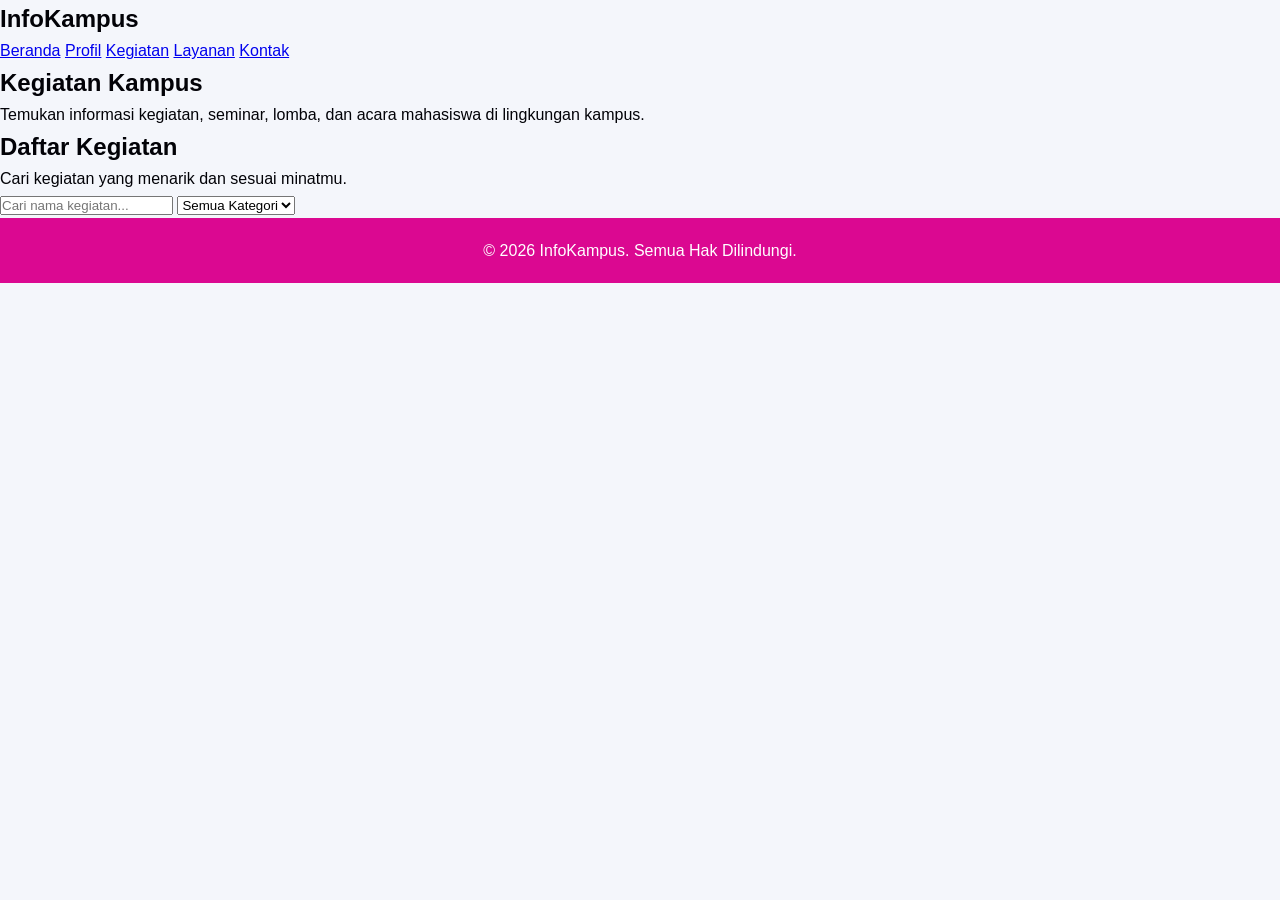
==== kegiatan.html @ c80183e7 "Menambahkan fitur kegiatan" ====
<!DOCTYPE html>
<html lang="id">
<head>
    <meta charset="UTF-8">
    <meta name="viewport" content="width=device-width, initial-scale=1.0">
    <title>Kegiatan Kampus</title>
    <link rel="stylesheet" href="css/style.css">
</head>
<body>

    <!-- Header -->
    <header class="header-kegiatan">
        <div class="container-kegiatan">
            <h2>InfoKampus</h2>
            <nav>
                <a href="index.html">Beranda</a>
                <a href="profil.html">Profil</a>
                <a href="kegiatan.html" class="aktif">Kegiatan</a>
                <a href="layanan.html">Layanan</a>
                <a href="kontak.html">Kontak</a>
            </nav>
        </div>
    </header>

    <!-- Judul -->
    <section class="hero-kegiatan">
        <div class="container-kegiatan">
            <h1>Kegiatan Kampus</h1>
            <p>
                Temukan informasi kegiatan, seminar, lomba,
                dan acara mahasiswa di lingkungan kampus.
            </p>
        </div>
    </section>

    <!-- Daftar Kegiatan -->
    <section class="daftar-kegiatan">
        <div class="container-kegiatan">
            <h2>Daftar Kegiatan</h2>
            <p class="deskripsi-kegiatan">
                Cari kegiatan yang menarik dan sesuai minatmu.
            </p>

            <!-- Pencarian -->
            <div class="filter-kegiatan">
                <input
                    type="text"
                    id="cariKegiatan"
                    placeholder="Cari nama kegiatan..."
                >

                <select id="kategoriKegiatan">
                    <option value="semua">Semua Kategori</option>
                    <option value="seminar">Seminar</option>
                    <option value="akademik">Akademik</option>
                    <option value="organisasi">Organisasi</option>
                    <option value="lomba">Lomba</option>
                </select>
            </div>

            <!-- Kartu kegiatan dibuat oleh JavaScript -->
            <div class="grid-kegiatan" id="daftarKegiatan"></div>

            <p id="pesanKosong" class="pesan-kosong" hidden>
                Kegiatan tidak ditemukan.
            </p>
        </div>
    </section>

    <!-- Modal Detail -->
    <div id="modalKegiatan" class="modal-kegiatan" hidden>
        <div class="isi-modal" role="dialog"
             aria-modal="true" aria-labelledby="judulModal">
            <button class="tutup-modal" id="tutupModal"
                    aria-label="Tutup detail">&times;</button>
            <h2 id="judulModal">Detail Kegiatan</h2>
            <div id="detailKegiatan"></div>
        </div>
    </div>

    <!-- Footer -->
    <footer class="footer-kegiatan">
        <p>&copy; 2026 InfoKampus. Semua Hak Dilindungi.</p>
    </footer>

    <script src="js/kegiatan.js"></script>
</body>
</html>
---- css/style.css ----
* { margin: 0; padding: 0; box-sizing: border-box; } 
  
body { 
  font-family: Arial, sans-serif; 
  color: #020207; 
  background-color: #f4f6fb; 
  line-height: 1.6; 
} 
  
/* ===== BAGIAN UMUM (Ketua) ===== */ 
.navbar { 
  display: flex; 
  justify-content: space-between; 
  align-items: center; 
  flex-wrap: wrap; 
  gap: 12px; 
  padding: 16px 32px; 
  background-color: #db0891; 
  color: white; 
} 
.logo { font-size: 22px; } 
.menu { display: flex; gap: 24px; list-style: none; } 
.menu a { color: white; text-decoration: none; } 
.menu a:hover { text-decoration: underline; } 
#tombol-tema { 
  padding: 8px 14px; 
  border: none; 
  border-radius: 6px; 
  background-color: white; 
  color: #db0891; 
  cursor: pointer; 
} 
  
main { max-width: 1000px; margin: 0 auto; padding: 32px 20px; } 
  
.grid-card { 
  display: grid; 
  grid-template-columns: repeat(auto-fit, minmax(240px, 1fr)); 
  gap: 20px; 
} 
.card { 
  background-color: white; 
  border: 1px solid #ccc; 
  border-radius: 8px; 
  padding: 20px; 
} 
.card img { width: 100%; border-radius: 6px; margin-bottom: 10px; } 
  
footer { 
  padding: 20px 32px; 
  text-align: center; 
  background-color: #db0891; 
  color: white; 
} 
  
/* Mode gelap (dipasang oleh JavaScript) */ 
body.gelap { background-color: #121826; color: #e8e8e8; }

body.gelap .card { background-color: #1c2538; border-color: #33415c; } 
  
@media (max-width: 600px) { 
  .navbar { flex-direction: column; } 
  .menu { gap: 14px; } 
} 
  
/* ===== BAGIAN MAHASISWA 2 (Profile) ===== */ 



.profil {
    display: flex;
    flex-direction: row;
    align-items: center;
    justify-content: flex-start;
    gap: 20px;
    background-color: #ffffff;
    padding: 20px;
    border-radius: 8px;
    text-align: left;
}

.profil-teks {
    flex: 1;
    text-align: justify;
}

.profil-image {
    flex: 120px;
    width: 120px;
}

.profil-image img {
    display: block;
    width: 100%;
    height: auto;
}



/* ===== BAGIAN MAHASISWA 3 (Kegiatan) ===== */ 
  
/* ===== BAGIAN MAHASISWA 4 (Kontak) ===== */
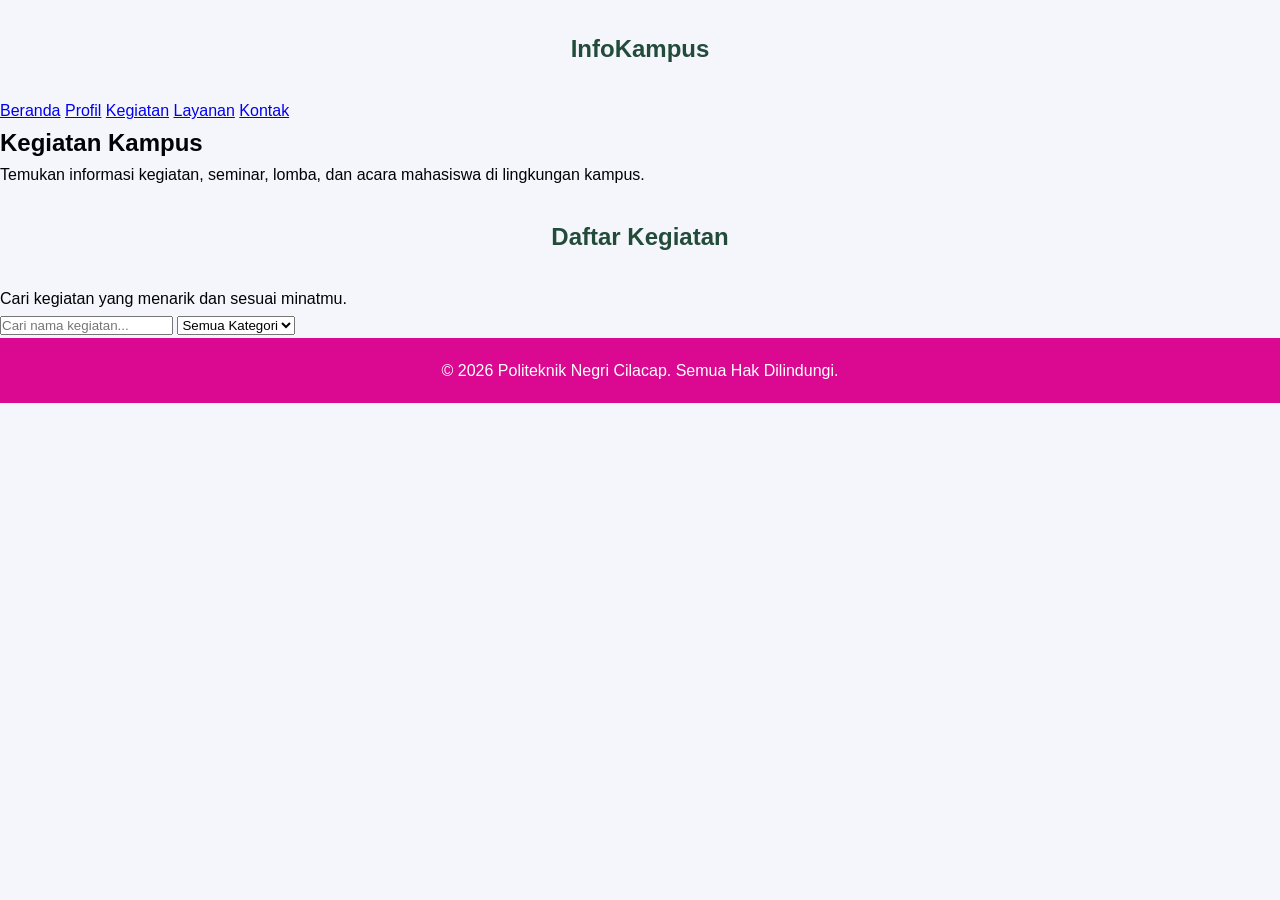
==== commit 6efa0f66: "Update footer kegiatan" ====
--- a/kegiatan.html
+++ b/kegiatan.html
@@ -79,8 +79,8 @@
     </div>
 
     <!-- Footer -->
-    <footer class="footer-kegiatan">
-        <p>&copy; 2026 InfoKampus. Semua Hak Dilindungi.</p>
+    <footer>
+        <p>&copy; 2026 Politeknik Negri Cilacap. Semua Hak Dilindungi.</p>
     </footer>
 
     <script src="js/kegiatan.js"></script>
--- a/css/style.css
+++ b/css/style.css
@@ -63,39 +63,54 @@
   .menu { gap: 14px; } 
 } 
   
-/* ===== BAGIAN MAHASISWA 2 (Profile) ===== */ 
+/* ===== BAGIAN MAHASISWA 2 (Beranda) ===== */ 
 
+/* Judul beranda */
+h2 {
+    text-align: center;
+    margin: 30px 20px;
+    color: #234b3a;
+}
 
+.beranda {
+    background-color: #f1f7f3;
+    padding: 30px;
+    margin: 20px;
+    border-radius: 10px;
+}
 
-.profil {
+.beranda-teks {
+    text-align: center;
+    line-height: 1.8;
+}
+
+.beranda-next {
     display: flex;
     flex-direction: row;
     align-items: center;
-    justify-content: flex-start;
-    gap: 20px;
+    gap: 25px;
+    margin: 30px 20px;
+    padding: 25px;
     background-color: #ffffff;
-    padding: 20px;
-    border-radius: 8px;
-    text-align: left;
+    border-radius: 10px;
 }
 
-.profil-teks {
-    flex: 1;
-    text-align: justify;
+.beranda-image {
+    flex: 150px;
 }
 
-.profil-image {
-    flex: 120px;
-    width: 120px;
-}
-
-.profil-image img {
+.beranda-image img {
     display: block;
     width: 100%;
     height: auto;
+    border-radius: 8px;
 }
 
-
+.beranda-teks2 {
+    flex: 1;
+    text-align: justify;
+    line-height: 1.8;
+}
 
 /* ===== BAGIAN MAHASISWA 3 (Kegiatan) ===== */ 
   
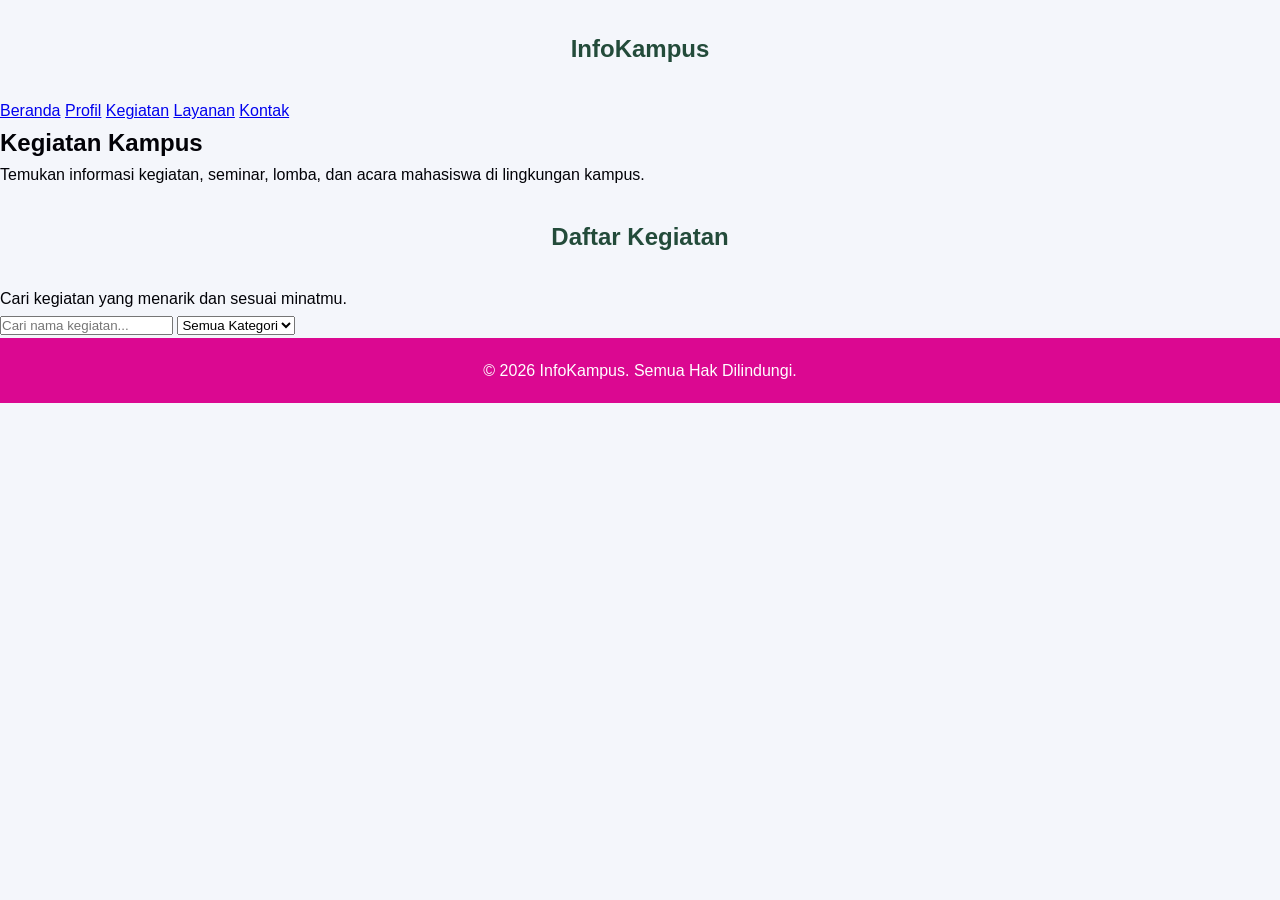
==== commit 9d0bface: "Merge branch 'main' into fitur-beranda" ====
--- a/kegiatan.html
+++ b/kegiatan.html
@@ -79,8 +79,8 @@
     </div>
 
     <!-- Footer -->
-    <footer>
-        <p>&copy; 2026 Politeknik Negri Cilacap. Semua Hak Dilindungi.</p>
+    <footer class="footer-kegiatan">
+        <p>&copy; 2026 InfoKampus. Semua Hak Dilindungi.</p>
     </footer>
 
     <script src="js/kegiatan.js"></script>
--- a/css/style.css
+++ b/css/style.css
@@ -111,6 +111,39 @@
     text-align: justify;
     line-height: 1.8;
 }
+/* ===== BAGIAN MAHASISWA 2 (Profile) ===== */ 
+
+
+
+.profil {
+    display: flex;
+    flex-direction: row;
+    align-items: center;
+    justify-content: flex-start;
+    gap: 20px;
+    background-color: #ffffff;
+    padding: 20px;
+    border-radius: 8px;
+    text-align: left;
+}
+
+.profil-teks {
+    flex: 1;
+    text-align: justify;
+}
+
+.profil-image {
+    flex: 120px;
+    width: 120px;
+}
+
+.profil-image img {
+    display: block;
+    width: 100%;
+    height: auto;
+}
+
+
 
 /* ===== BAGIAN MAHASISWA 3 (Kegiatan) ===== */ 
   
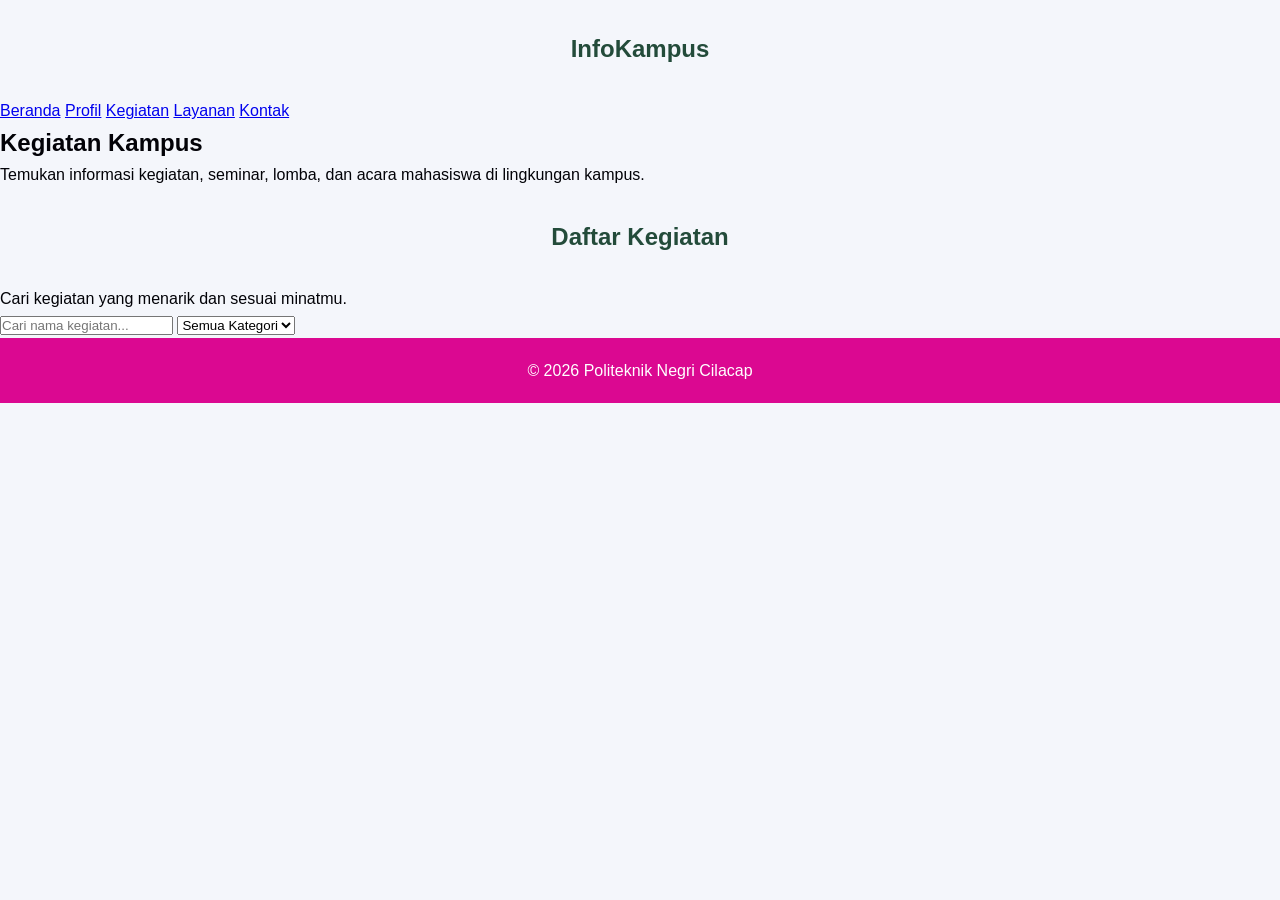
==== commit 8b4ca200: "Update footer" ====
--- a/kegiatan.html
+++ b/kegiatan.html
@@ -79,8 +79,8 @@
     </div>
 
     <!-- Footer -->
-    <footer class="footer-kegiatan">
-        <p>&copy; 2026 InfoKampus. Semua Hak Dilindungi.</p>
+    <footer>
+        <p>&copy; 2026 Politeknik Negri Cilacap</p>
     </footer>
 
     <script src="js/kegiatan.js"></script>
--- a/css/style.css
+++ b/css/style.css
@@ -62,10 +62,10 @@
   .navbar { flex-direction: column; } 
   .menu { gap: 14px; } 
 } 
-  
-/* ===== BAGIAN MAHASISWA 2 (Beranda) ===== */ 
 
-/* Judul beranda */
+/* ===== BAGIAN MAHASISWA 2 (Beranda dan Profil) ===== */ 
+
+/* beranda */
 h2 {
     text-align: center;
     margin: 30px 20px;
@@ -111,9 +111,8 @@
     text-align: justify;
     line-height: 1.8;
 }
-/* ===== BAGIAN MAHASISWA 2 (Profile) ===== */ 
 
-
+/* profil*/ 
 
 .profil {
     display: flex;
@@ -144,7 +143,10 @@
 }
 
 
+<<<<<<< HEAD
+=======
 
+>>>>>>> 9d0bfaceb0d0b456138cecf588c0a638b4cb7336
 /* ===== BAGIAN MAHASISWA 3 (Kegiatan) ===== */ 
   
 /* ===== BAGIAN MAHASISWA 4 (Kontak) ===== */ 
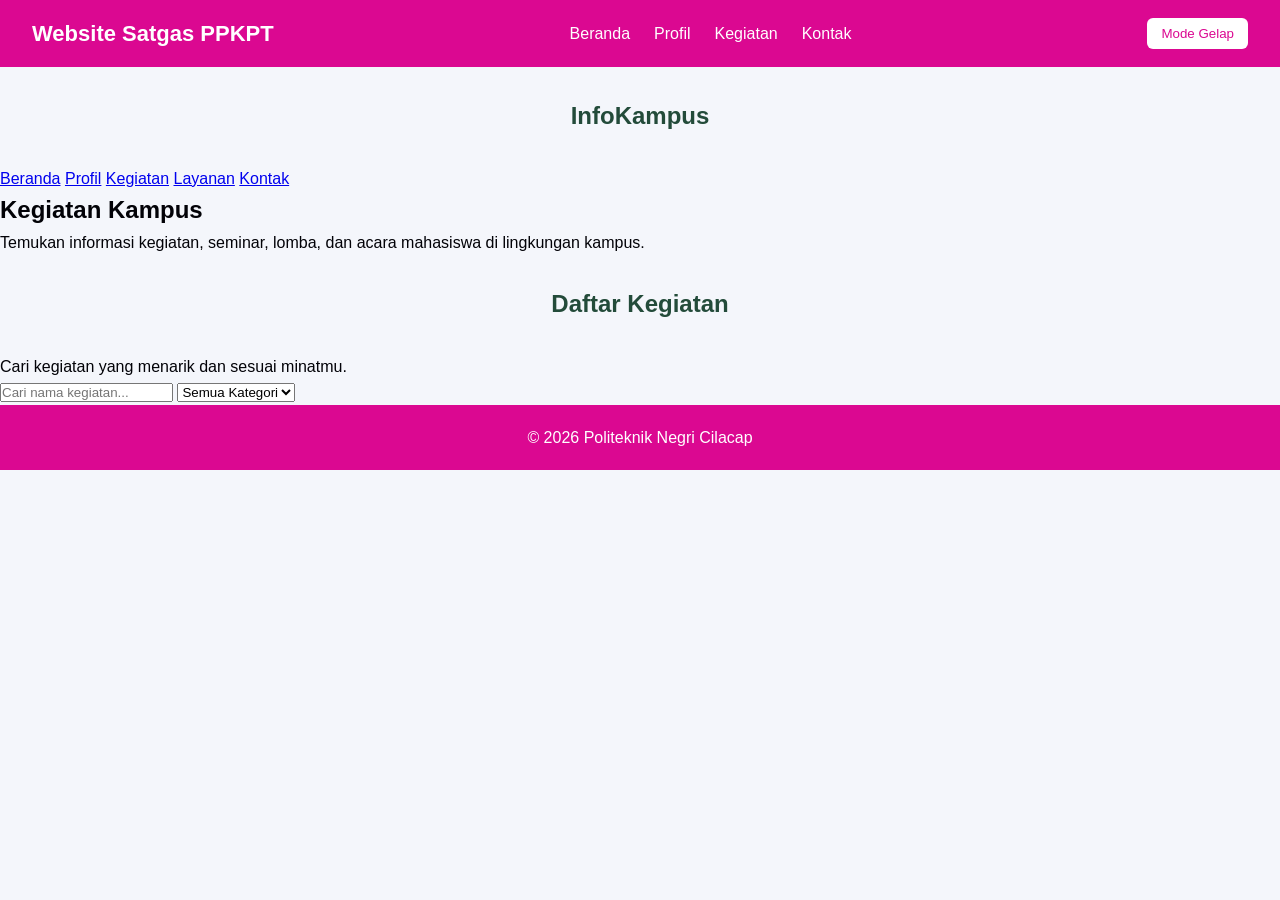
==== commit 8b3d9fc3: "Update navbar halaman kegiatan" ====
--- a/kegiatan.html
+++ b/kegiatan.html
@@ -1,12 +1,26 @@
-<!DOCTYPE html>
-<html lang="id">
+<!doctype html> 
+<html lang="id"> 
 <head>
-    <meta charset="UTF-8">
-    <meta name="viewport" content="width=device-width, initial-scale=1.0">
-    <title>Kegiatan Kampus</title>
-    <link rel="stylesheet" href="css/style.css">
-</head>
-<body>
+  <meta charset="UTF-8" /> 
+  <meta name="viewport" content="width=device-width, initial-scale=1.0" /> 
+  <title>Kegiatan | Website Satgas PPKPT</title> 
+  <link rel="stylesheet" href="css/style.css" /> 
+</head> 
+<body> 
+    
+  <!-- Navbar --> 
+  <header class="navbar"> 
+    <h1 class="logo">Website Satgas PPKPT</h1> 
+    <nav> 
+      <ul class="menu"> 
+        <li><a href="index.html">Beranda</a></li> 
+        <li><a href="profil.html">Profil</a></li> 
+        <li><a href="kegiatan.html">Kegiatan</a></li> 
+        <li><a href="kontak.html">Kontak</a></li> 
+      </ul> 
+    </nav> 
+    <button id="tombol-tema" type="button">Mode Gelap</button> 
+  </header>
 
     <!-- Header -->
     <header class="header-kegiatan">
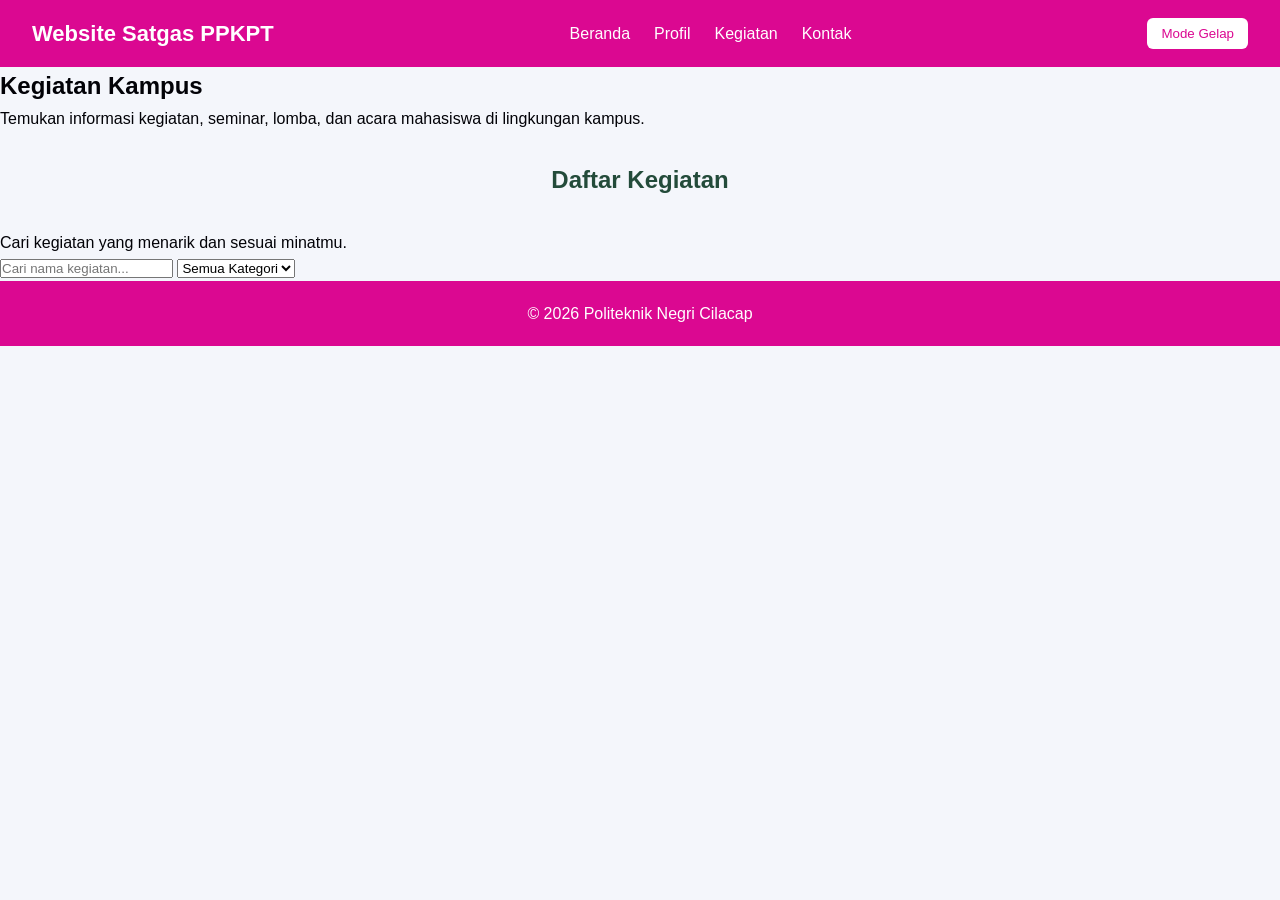
==== commit 459c14d4: "Memperbaiki navbar di halaman kegiatan" ====
--- a/kegiatan.html
+++ b/kegiatan.html
@@ -7,7 +7,7 @@
   <link rel="stylesheet" href="css/style.css" /> 
 </head> 
 <body> 
-    
+
   <!-- Navbar --> 
   <header class="navbar"> 
     <h1 class="logo">Website Satgas PPKPT</h1> 
@@ -21,20 +21,6 @@
     </nav> 
     <button id="tombol-tema" type="button">Mode Gelap</button> 
   </header>
-
-    <!-- Header -->
-    <header class="header-kegiatan">
-        <div class="container-kegiatan">
-            <h2>InfoKampus</h2>
-            <nav>
-                <a href="index.html">Beranda</a>
-                <a href="profil.html">Profil</a>
-                <a href="kegiatan.html" class="aktif">Kegiatan</a>
-                <a href="layanan.html">Layanan</a>
-                <a href="kontak.html">Kontak</a>
-            </nav>
-        </div>
-    </header>
 
     <!-- Judul -->
     <section class="hero-kegiatan">
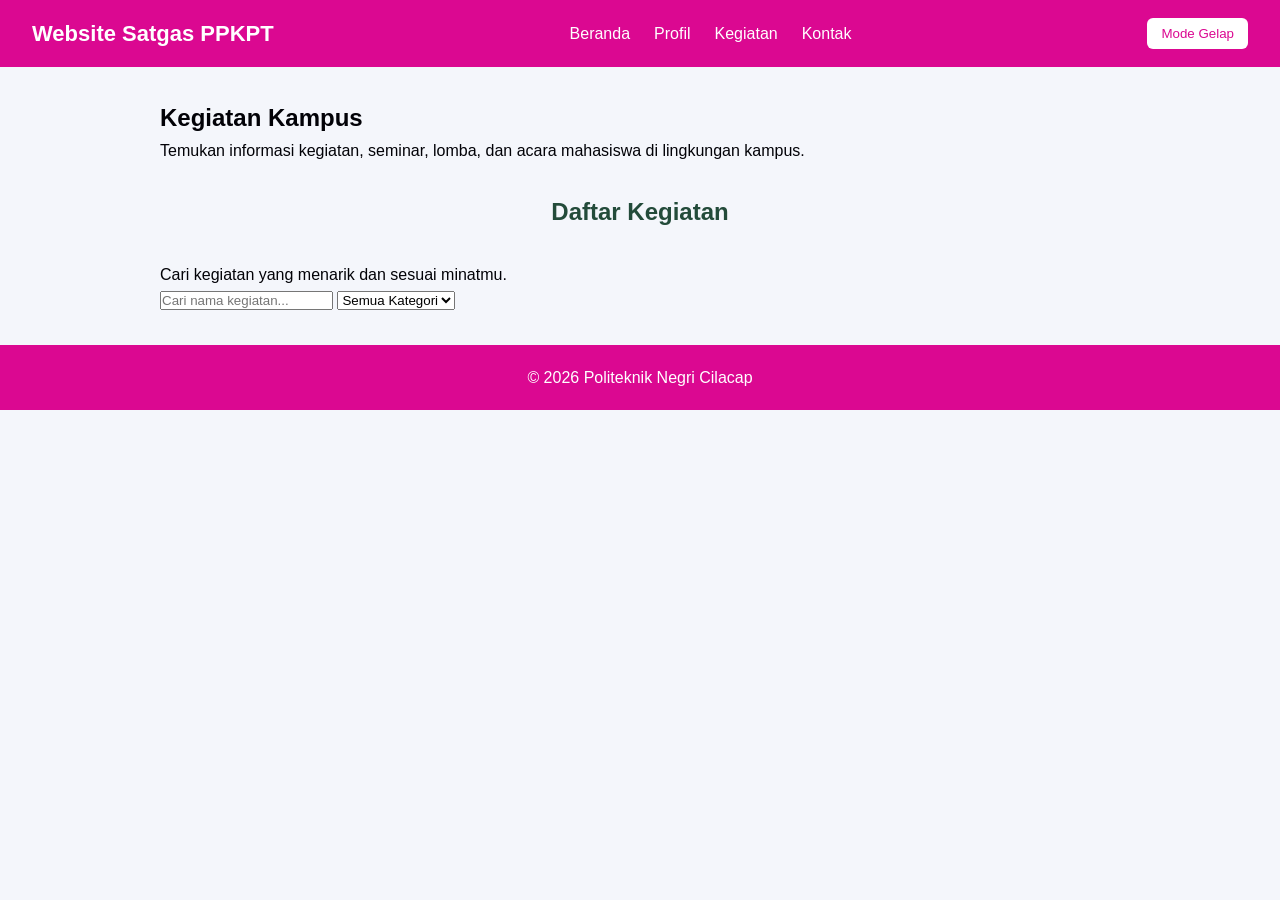
==== commit cb0a943b: "Tambah tag main di halaman kegiatan" ====
--- a/kegiatan.html
+++ b/kegiatan.html
@@ -21,6 +21,8 @@
     </nav> 
     <button id="tombol-tema" type="button">Mode Gelap</button> 
   </header>
+
+  <main>
 
     <!-- Judul -->
     <section class="hero-kegiatan">
@@ -78,6 +80,8 @@
         </div>
     </div>
 
+  </main>
+
     <!-- Footer -->
     <footer>
         <p>&copy; 2026 Politeknik Negri Cilacap</p>
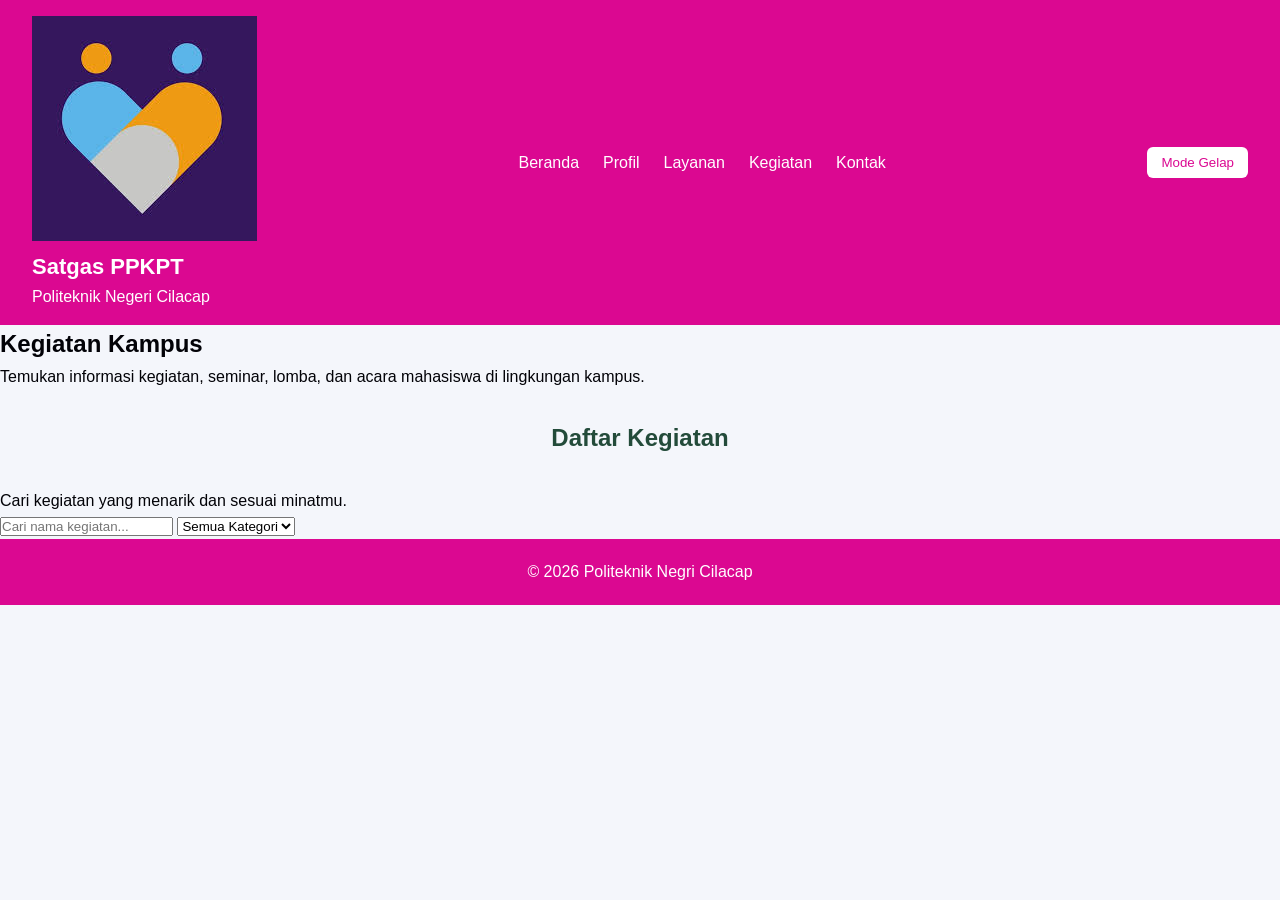
==== commit 2e882fb7: "update navbar & Footer" ====
--- a/kegiatan.html
+++ b/kegiatan.html
@@ -1,29 +1,33 @@
-<!doctype html> 
-<html lang="id"> 
+<!doctype html>
+<html lang="id">
 <head>
-  <meta charset="UTF-8" /> 
-  <meta name="viewport" content="width=device-width, initial-scale=1.0" /> 
-  <title>Kegiatan | Website Satgas PPKPT</title> 
-  <link rel="stylesheet" href="css/style.css" /> 
-</head> 
-<body> 
+  <meta charset="UTF-8" />
+  <meta name="viewport" content="width=device-width, initial-scale=1.0" />
+  <title>Kegiatan | Website Satgas PPKPT</title>
+  <link rel="stylesheet" href="css/style.css" />
+</head>
+<body>
 
-  <!-- Navbar --> 
-  <header class="navbar"> 
-    <h1 class="logo">Website Satgas PPKPT</h1> 
-    <nav> 
-      <ul class="menu"> 
-        <li><a href="index.html">Beranda</a></li> 
-        <li><a href="profil.html">Profil</a></li> 
-        <li><a href="kegiatan.html">Kegiatan</a></li> 
-        <li><a href="kontak.html">Kontak</a></li> 
-      </ul> 
-    </nav> 
-    <button id="tombol-tema" type="button">Mode Gelap</button> 
+  <!-- Navbar -->
+  <header class="navbar">
+    <div class="navbar-logo">
+      <img src="images/logo ppks.jpg" alt="Logo Satgas PPKPT" class="logo-img">
+      <div class="logo-text">
+        <h1 class="logo">Satgas PPKPT</h1>
+        <p class="logo-sub">Politeknik Negeri Cilacap</p>
+      </div>
+    </div>
+    <nav>
+      <ul class="menu">
+        <li><a href="index.html" >Beranda</a></li>
+        <li><a href="profil.html">Profil</a></li>
+        <li><a href="layanan.html">Layanan</a></li>
+        <li><a href="kegiatan.html" class="aktif">Kegiatan</a></li>
+        <li><a href="kontak.html" >Kontak</a></li>
+      </ul>
+    </nav>
+    <button id="tombol-tema" type="button">Mode Gelap</button>
   </header>
-
-  <main>
-
     <!-- Judul -->
     <section class="hero-kegiatan">
         <div class="container-kegiatan">
@@ -80,13 +84,11 @@
         </div>
     </div>
 
-  </main>
-
     <!-- Footer -->
     <footer>
         <p>&copy; 2026 Politeknik Negri Cilacap</p>
     </footer>
 
-    <script src="js/kegiatan.js"></script>
+    <script src="js/script.js"></script>
 </body>
 </html>
--- a/css/style.css
+++ b/css/style.css
@@ -143,10 +143,6 @@
 }
 
 
-<<<<<<< HEAD
-=======
 
->>>>>>> 9d0bfaceb0d0b456138cecf588c0a638b4cb7336
 /* ===== BAGIAN MAHASISWA 3 (Kegiatan) ===== */ 
-  
 /* ===== BAGIAN MAHASISWA 4 (Kontak) ===== */ 
